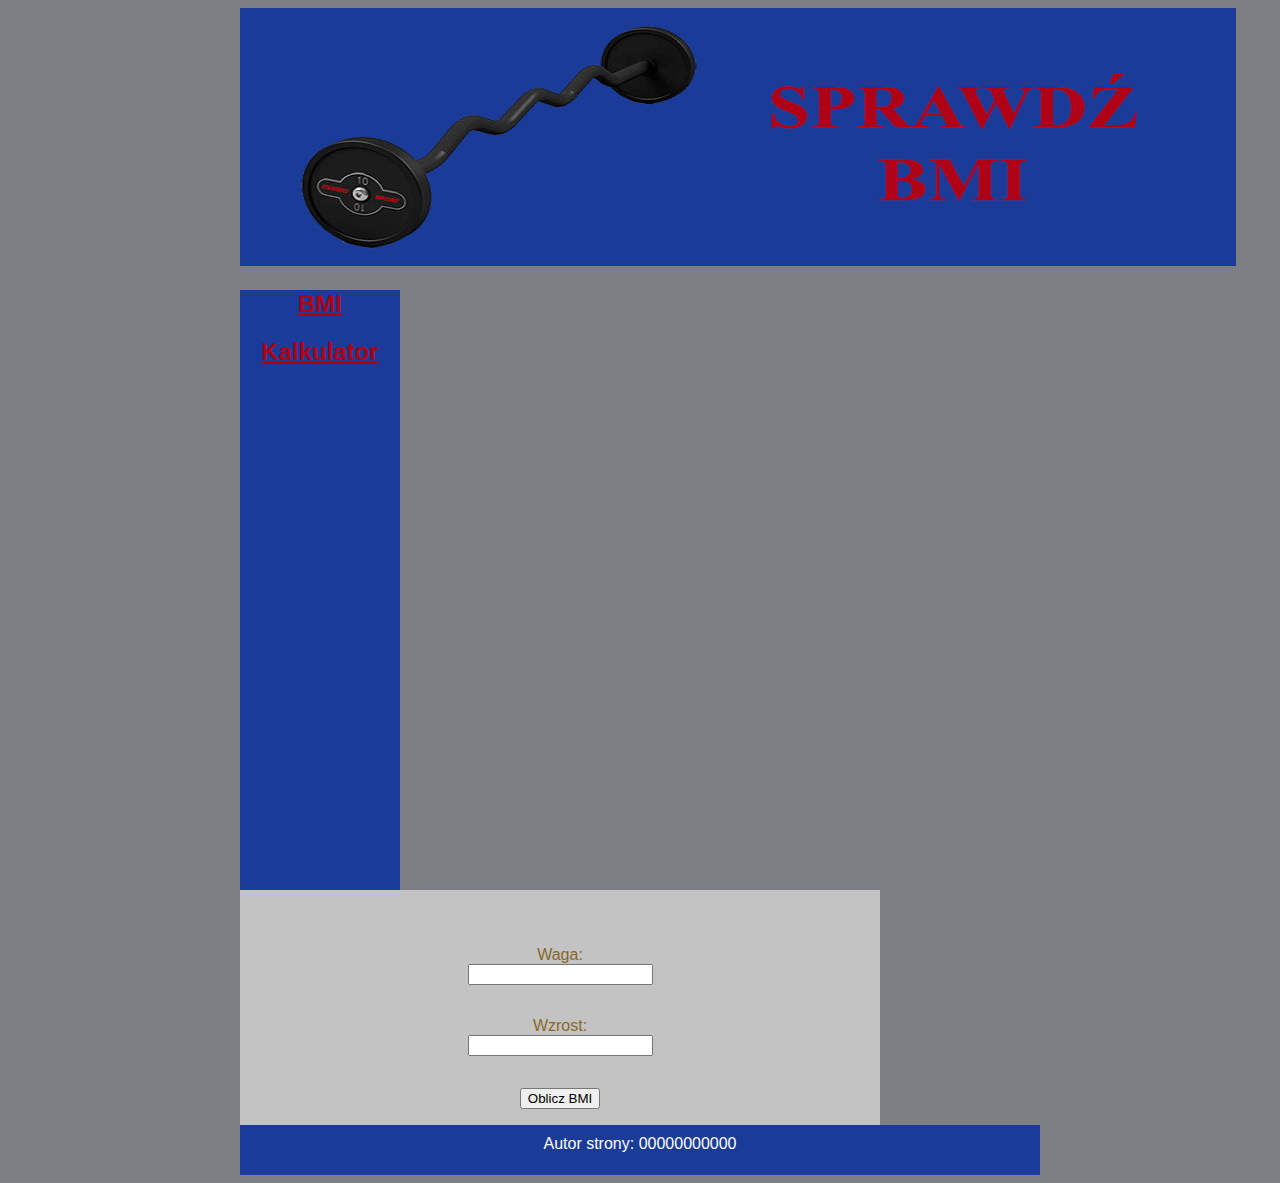
==== kalkulator.html @ e1de5ae2 "Add files via upload" ====
<!DOCTYPE html>
<html lang="pl">

<head>
    <meta charset="UTF-8">
    <title>Body mass index</title>
    <link rel="stylesheet" href="styl.css" />
</head>

<body>
    <main>
        <baner>
            <img src="ee.09_rysunek2.jpg" alt="baner"/>
        </baner>
        <aside>
            <p>
            <h2><a href="index.html">BMI</a></h2>
            </p>
            <p>
            <h2><a href="kalkulator.html">Kalkulator</a></h2>
            </p>
        </aside>
        <div>
            <p>
                <legend>Waga:</legend>
                <label for="waga">
                    <input type="number" id="waga" name="waga" size="20" required /></label>
            </p>
            <p>
                <legend>Wzrost:</legend>
                <label for="wzrost">
                    <input type="number" id="wzrost" name="wzrost" size="20" required /></label>
            </p>
            <p>
                <button>Oblicz BMI</button>
            </p>

        </div>
        <footer>
            Autor strony: 00000000000
        </footer>
    </main>
</body>

</html>
---- styl.css ----
.container {
    display: grid;
    grid-template-areas:
      "header header"
      "aside div"
      "footer footer";
  }
  
  body {
    background-color: #7d7f85;
    font-family: Verdana, Geneva, Tahoma, sans-serif;
  }
  
  header {
    grid-area: header;
    display: grid;
    height: 260px;
    width: 100%;
  }
  
  aside {
    grid-area: aside;
    background-color: #1a3b98;
    height: 600px;
    width: 20%;
    text-align: center;
  }
  
  a {
    color: #af0215;
  }
  
  main {
    width: 800px;
    margin: auto;
    text-align: center;
  }
  
  div {
    grid-area: div;
    display: grid;
    background-color: #c2c3c2;
    text-align: center;
    color: #886829;
    width: 80%;
    padding-top: 40px;
  }
  
  footer {
    grid-area: footer;
    display: grid;
    background-color: #1a3b98;
    text-align: center;
    padding-top: 10px;
    color: white;
    width: 100%;
    height: 40px;
  }

  table {
    background-color: rgb(197, 197, 197);
    color: rgb(2, 2, 2);
    text-align: center;
  }

  td{
    border: 1px solid #000;
  }
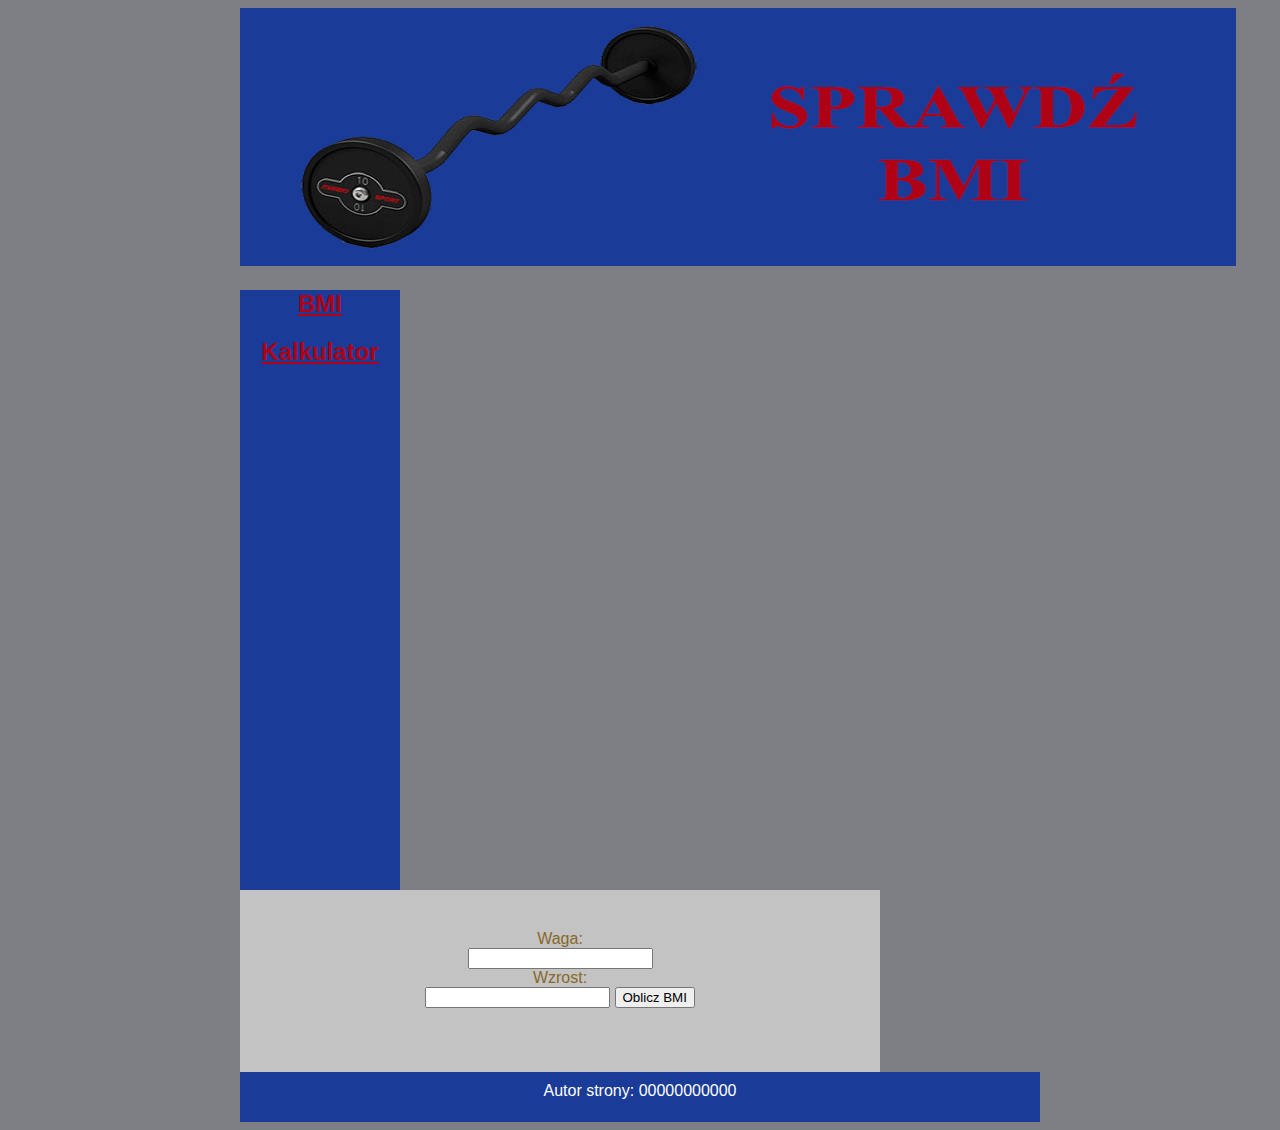
==== commit 3f8f55cc: "Add files via upload" ====
--- a/kalkulator.html
+++ b/kalkulator.html
@@ -10,7 +10,7 @@
 <body>
     <main>
         <baner>
-            <img src="ee.09_rysunek2.jpg" alt="baner"/>
+            <img src="ee.09_rysunek2.jpg" alt="baner" />
         </baner>
         <aside>
             <p>
@@ -21,25 +21,60 @@
             </p>
         </aside>
         <div>
-            <p>
+            <form>
                 <legend>Waga:</legend>
                 <label for="waga">
                     <input type="number" id="waga" name="waga" size="20" required /></label>
-            </p>
-            <p>
+
                 <legend>Wzrost:</legend>
                 <label for="wzrost">
                     <input type="number" id="wzrost" name="wzrost" size="20" required /></label>
-            </p>
-            <p>
-                <button>Oblicz BMI</button>
-            </p>
-
+                <button id="btn">Oblicz BMI</button>
+            </form>
+            <p id="display"></p>
+            <p id="kategoria"></p>
         </div>
         <footer>
             Autor strony: 00000000000
         </footer>
     </main>
+    <script>
+        const waga = document.querySelector("#waga");
+        const wzrost = document.querySelector("#wzrost");
+        const display = document.querySelector("#display");
+        const kategoria = document.querySelector("#kategoria");
+        const btn = document.querySelector("#btn");
+
+
+
+        btn.addEventListener('click', function (evt) {
+            evt.preventDefault();
+            const wagaValue = waga.value;
+            const wzrostValue = wzrost.value / 100;
+
+            const bmi = wagaValue / (wzrostValue * wzrostValue);
+
+            console.log(bmi.toFixed(2));
+            display.innerHTML = `Twoje BMI to :${bmi.toFixed(2)}`;
+
+            kategoria.style.color = '#f00';
+
+            if (bmi < 18, 5) {
+                kategoria.innerHTML = "Niedowaga"
+            } else if (bmi < 25) {
+                kategoria.innerHTML = "Norma"
+                kategoria.style.color = '#0f0';
+            } else if (bmi < 30) {
+                kategoria.innerHTML = "Nadwaga"
+            } else if (bmi < 35) {
+                kategoria.innerHTML = "Otyłość 1st."
+            } else if (bmi < 40) {
+                kategoria.innerHTML = "Otyłość 2st."
+            } else {
+                kategoria.innerHTML = "Otyłość 3st."
+            }
+        })
+    </script>
 </body>
 
 </html>